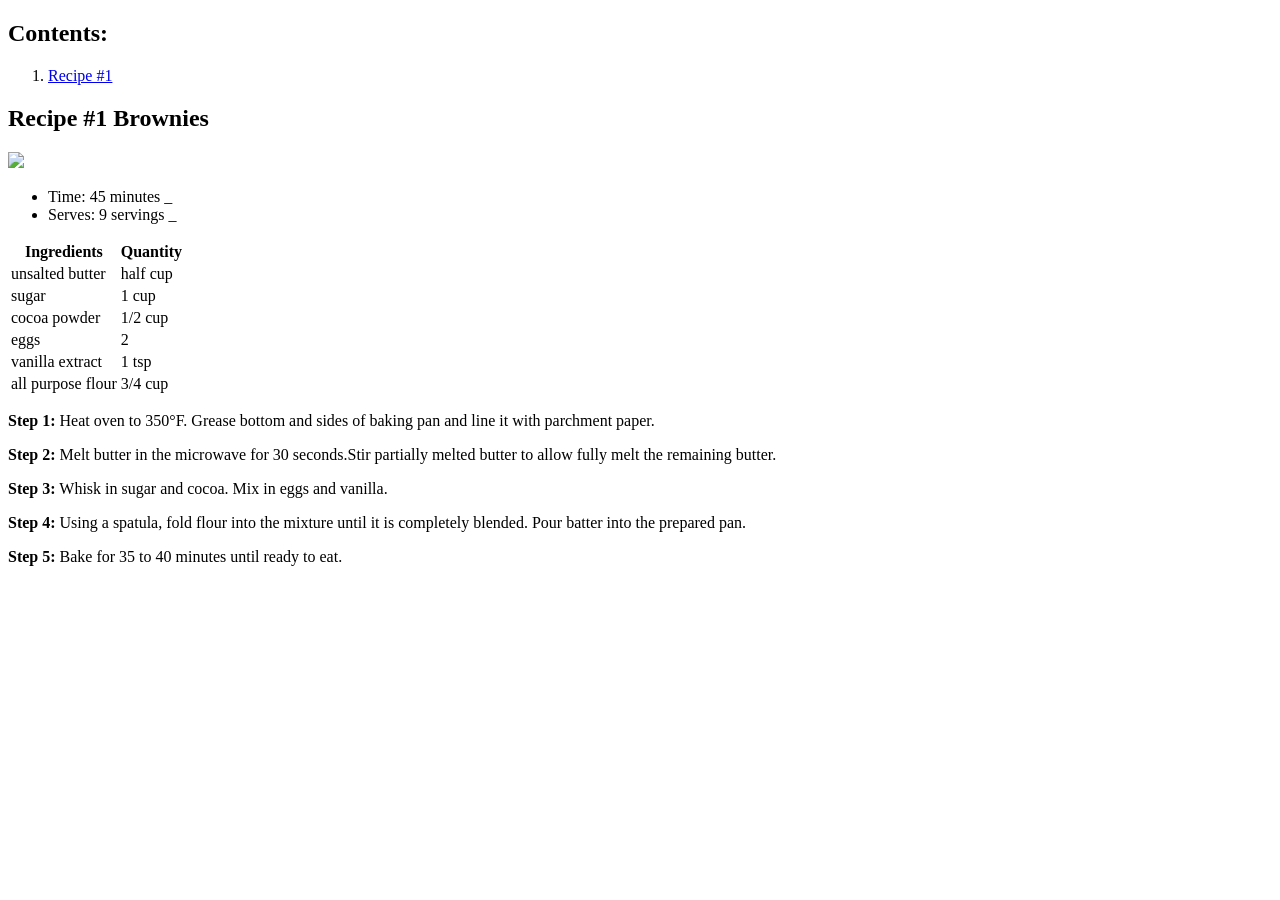
==== brownies.html @ e6e55b96 "brownies" ====
<!DOCTYPE html>
<html>
    <head>
        <meta charset="utf-8">
        <style>
        
        </style>
    </head>
    <body>
       
        <h2>Contents:</h2>
        
        <ol>
            <li><a href="#Recipe #1 Brownies">Recipe #1</a></li>
        </ol>
        
        <h2 id="?">Recipe #1 Brownies</h2>
            <img src = "https://upload.wikimedia.org/wikipedia/commons/3/3b/Reese%27s_Pieces_brownie.jpg"width = "140">
        <ul>
            <li>Time: 45 minutes _</li>
            <li>Serves: 9 servings  _</li>
        </ul>
        
        
        <table>
            <thead>
                <tr>
                    <th>Ingredients</th>
                    <th>Quantity</th>
                </tr>
            </thead>
            <tbody>
            <tr>
                <td> unsalted butter</td>
                <td> half cup </td>
            </tr>
             <tr>
                <td> sugar</td>
                <td> 1 cup </td>
            </tr>
            
             <tr>
                <td> cocoa powder</td>
                <td> 1/2 cup </td>
            </tr>
             <tr>
                <td> eggs</td>
                <td> 2 </td>
            </tr>
             <tr>
                <td> vanilla extract</td>
                <td> 1 tsp </td>
            </tr>
             <tr>
                <td> all purpose flour</td>
                <td> 3/4 cup </td>
            </tr>
            
            
            </tbody>
        </table>
        
        <p><strong>Step 1:</strong> Heat oven to 350°F. Grease bottom and sides of baking pan and line it with parchment paper.
</p>

 <p><strong>Step 2:</strong> Melt butter in the microwave for 30 seconds.Stir partially melted butter to allow fully melt the remaining butter.
</p>

 <p><strong>Step 3:</strong> Whisk in sugar and cocoa. Mix in eggs and vanilla.
</p>

<p><strong>Step 4:</strong> Using a spatula, fold flour into the mixture until it is completely blended. Pour batter into the prepared pan.
</p>

 <p><strong>Step 5:</strong> Bake for 35 to 40 minutes until ready to eat.
</p>
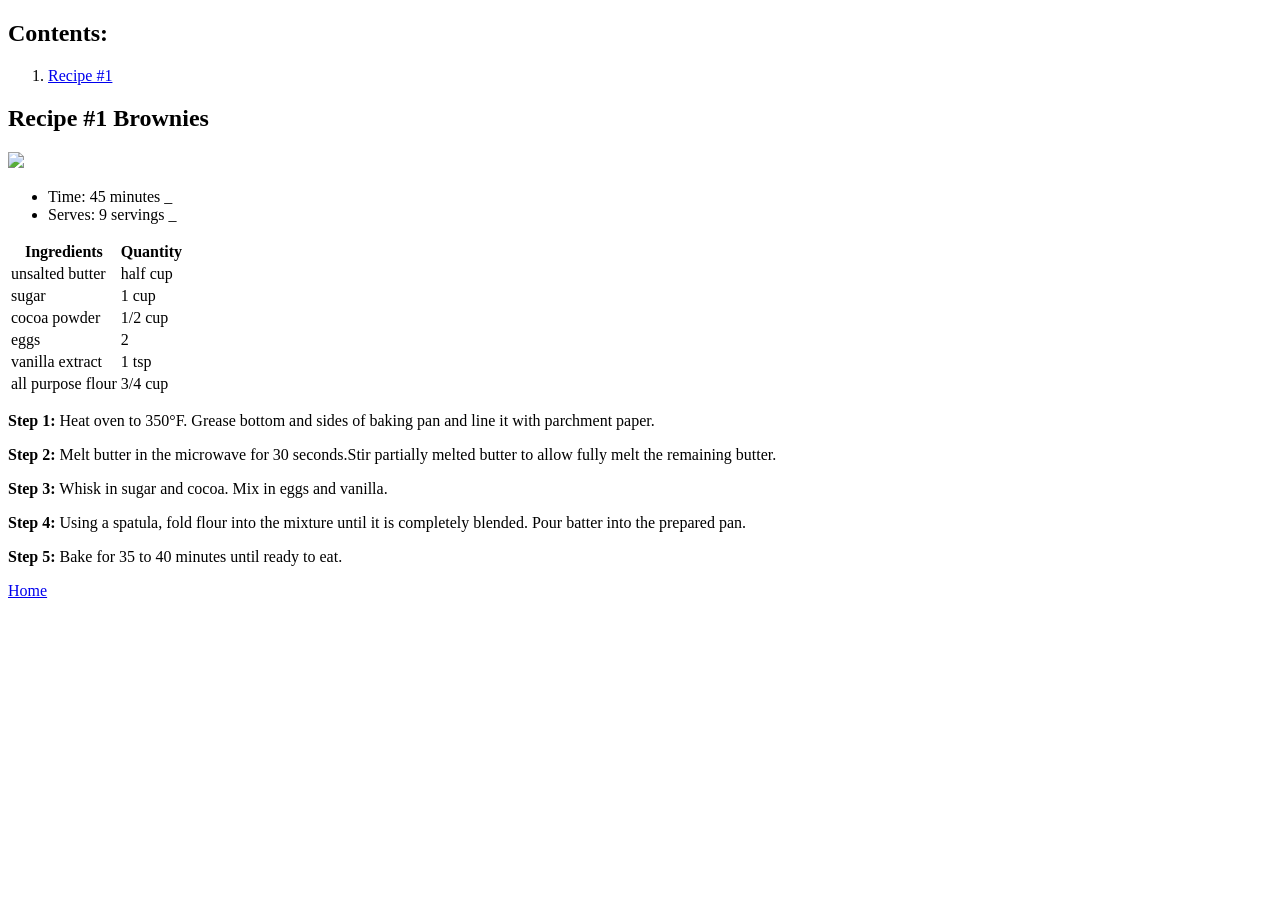
==== commit 8d2efb1b: "part 3" ====
--- a/brownies.html
+++ b/brownies.html
@@ -73,4 +73,11 @@
 </p>
 
  <p><strong>Step 5:</strong> Bake for 35 to 40 minutes until ready to eat.
-</p>+</p>
+
+<a href="index.html">Home</a>
+
+
+
+    </body>
+</html>
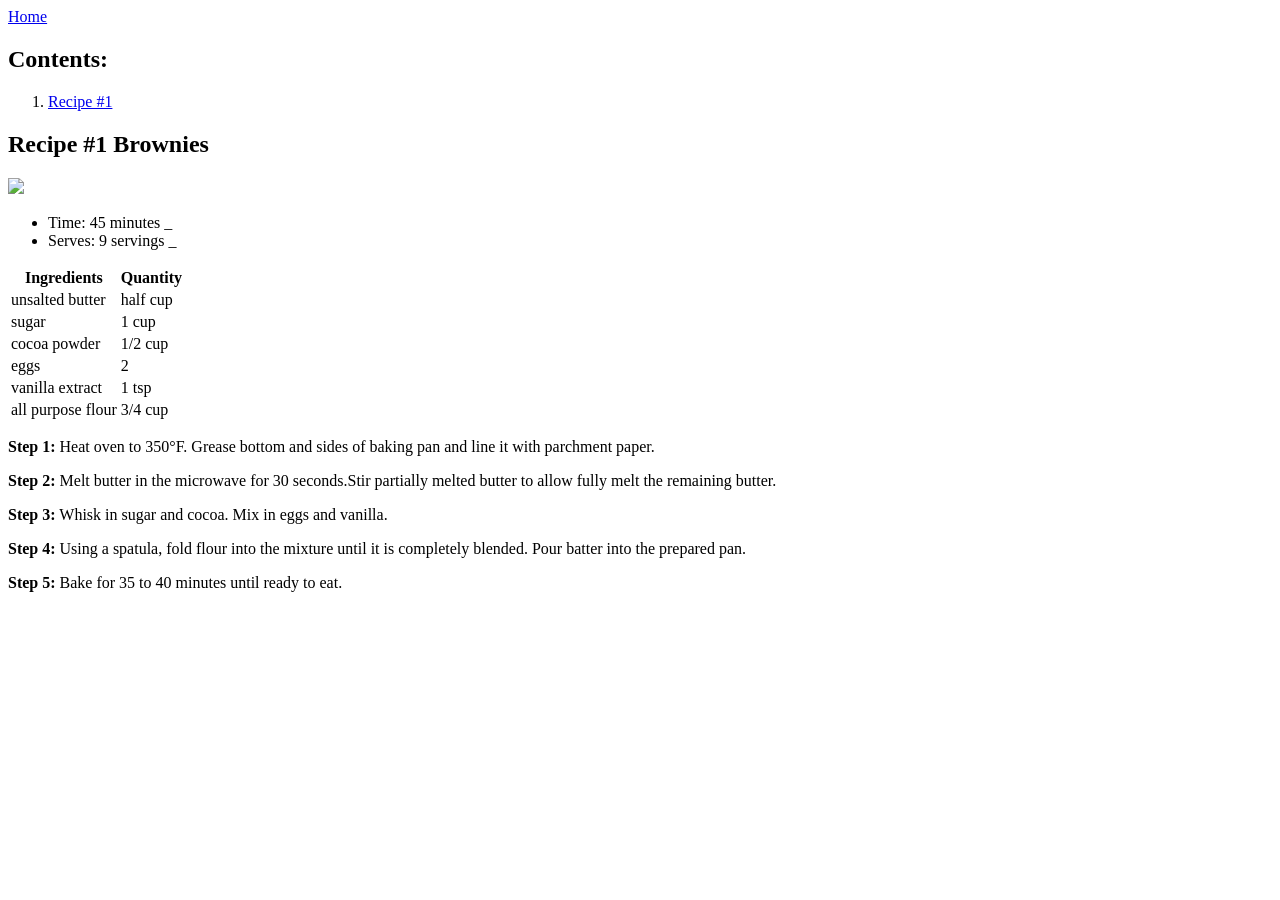
==== commit 10b743f4: "222" ====
--- a/brownies.html
+++ b/brownies.html
@@ -7,6 +7,9 @@
         </style>
     </head>
     <body>
+
+        <a href="index.html">Home</a>
+
        
         <h2>Contents:</h2>
         
@@ -75,9 +78,9 @@
  <p><strong>Step 5:</strong> Bake for 35 to 40 minutes until ready to eat.
 </p>
 
-<a href="index.html">Home</a>
 
 
 
     </body>
-</html>+</html>
+
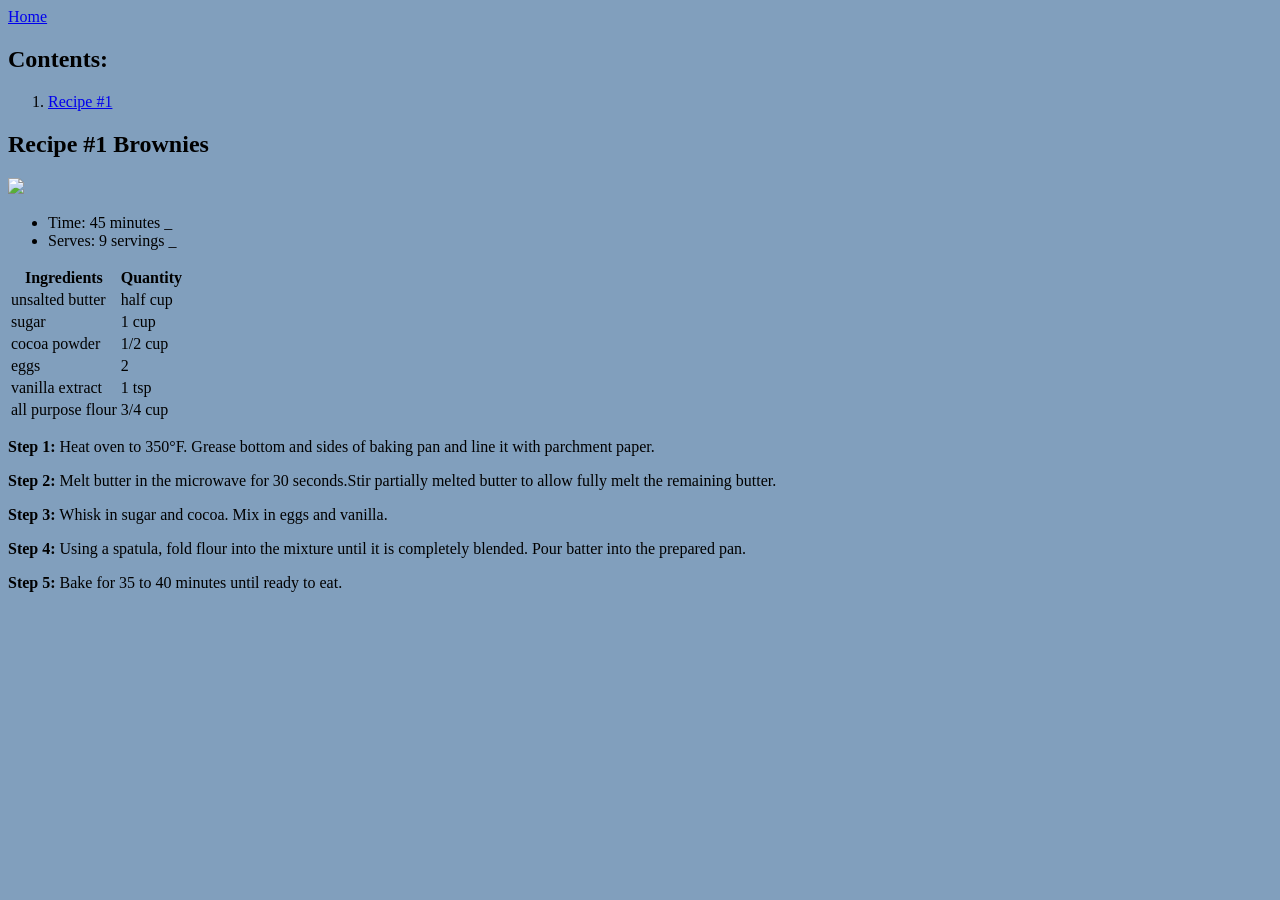
==== commit 8fbf74a2: "01" ====
--- a/brownies.html
+++ b/brownies.html
@@ -3,7 +3,9 @@
     <head>
         <meta charset="utf-8">
         <style>
-        
+         body{
+            background-color: rgb(129, 159, 189);
+        }
         </style>
     </head>
     <body>
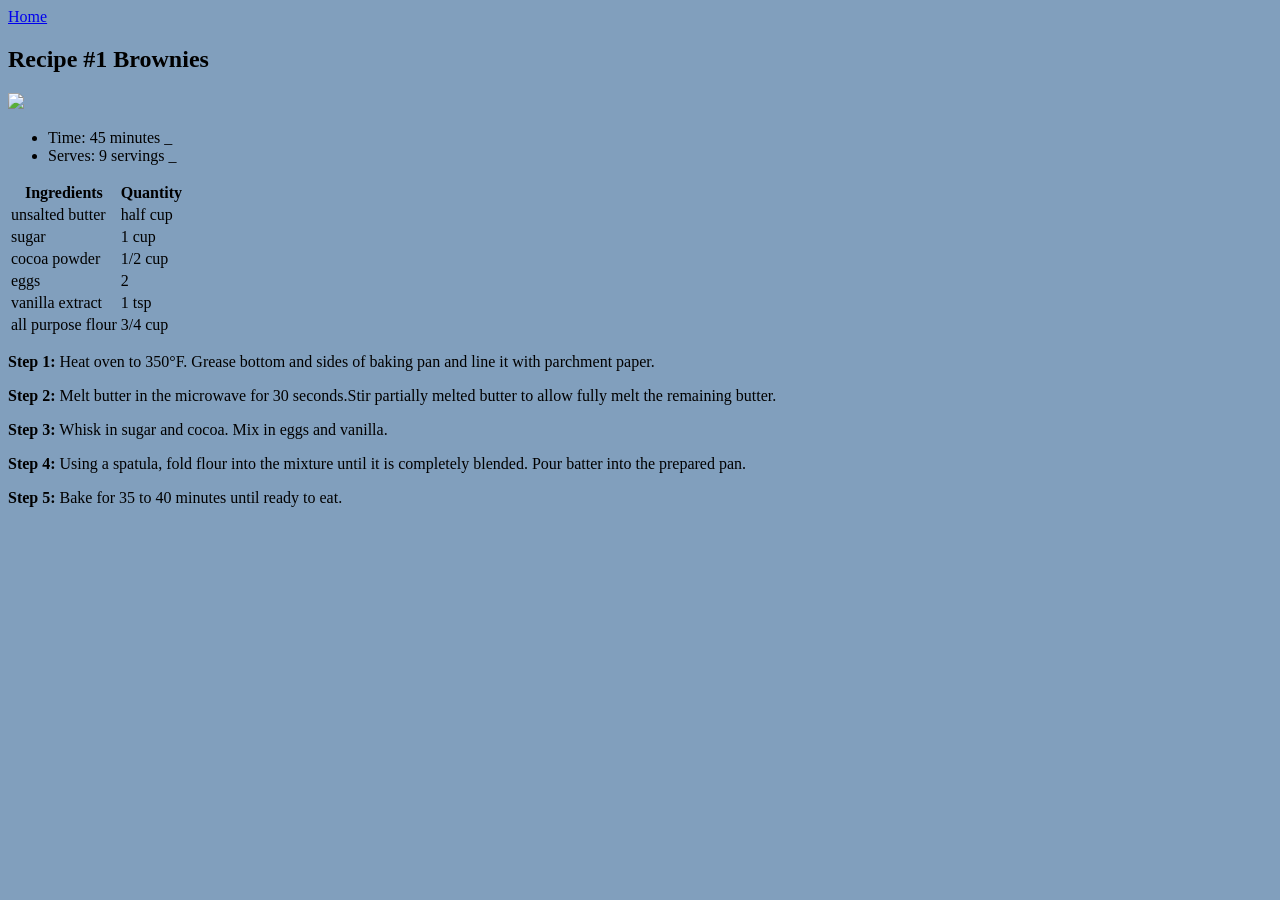
==== commit bf90ad64: "fdxcs" ====
--- a/brownies.html
+++ b/brownies.html
@@ -13,10 +13,8 @@
         <a href="index.html">Home</a>
 
        
-        <h2>Contents:</h2>
         
         <ol>
-            <li><a href="#Recipe #1 Brownies">Recipe #1</a></li>
         </ol>
         
         <h2 id="?">Recipe #1 Brownies</h2>
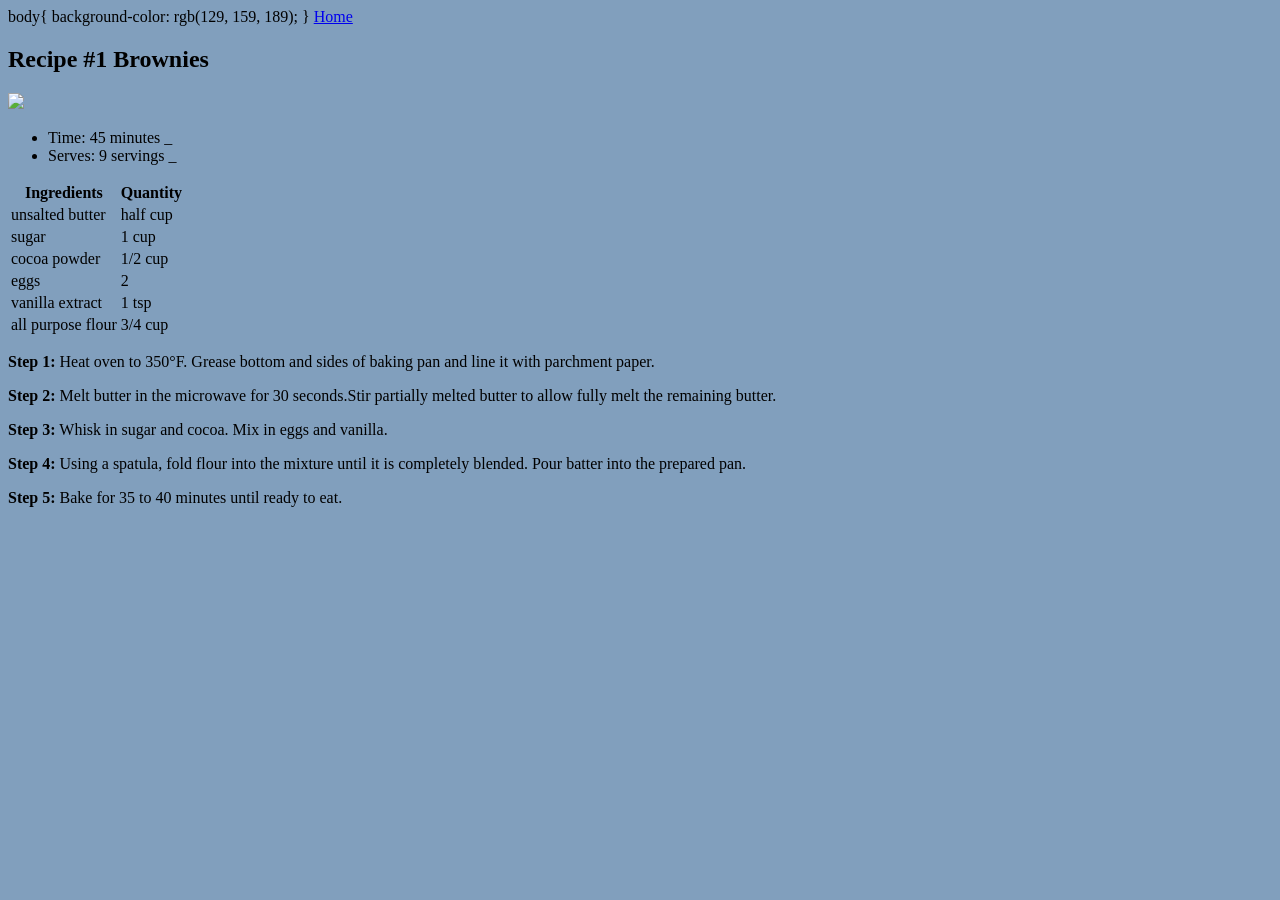
==== commit 2f92ad62: "gfvdxz" ====
--- a/brownies.html
+++ b/brownies.html
@@ -2,13 +2,16 @@
 <html>
     <head>
         <meta charset="utf-8">
-        <style>
+        
          body{
             background-color: rgb(129, 159, 189);
         }
-        </style>
+        
     </head>
     <body>
+
+                <Link rel="stylesheet" href="style.css">
+
 
         <a href="index.html">Home</a>
 
--- a/style.css
+++ b/style.css
@@ -0,0 +1,3 @@
+         body{
+            background-color: rgb(129, 159, 189);
+        }
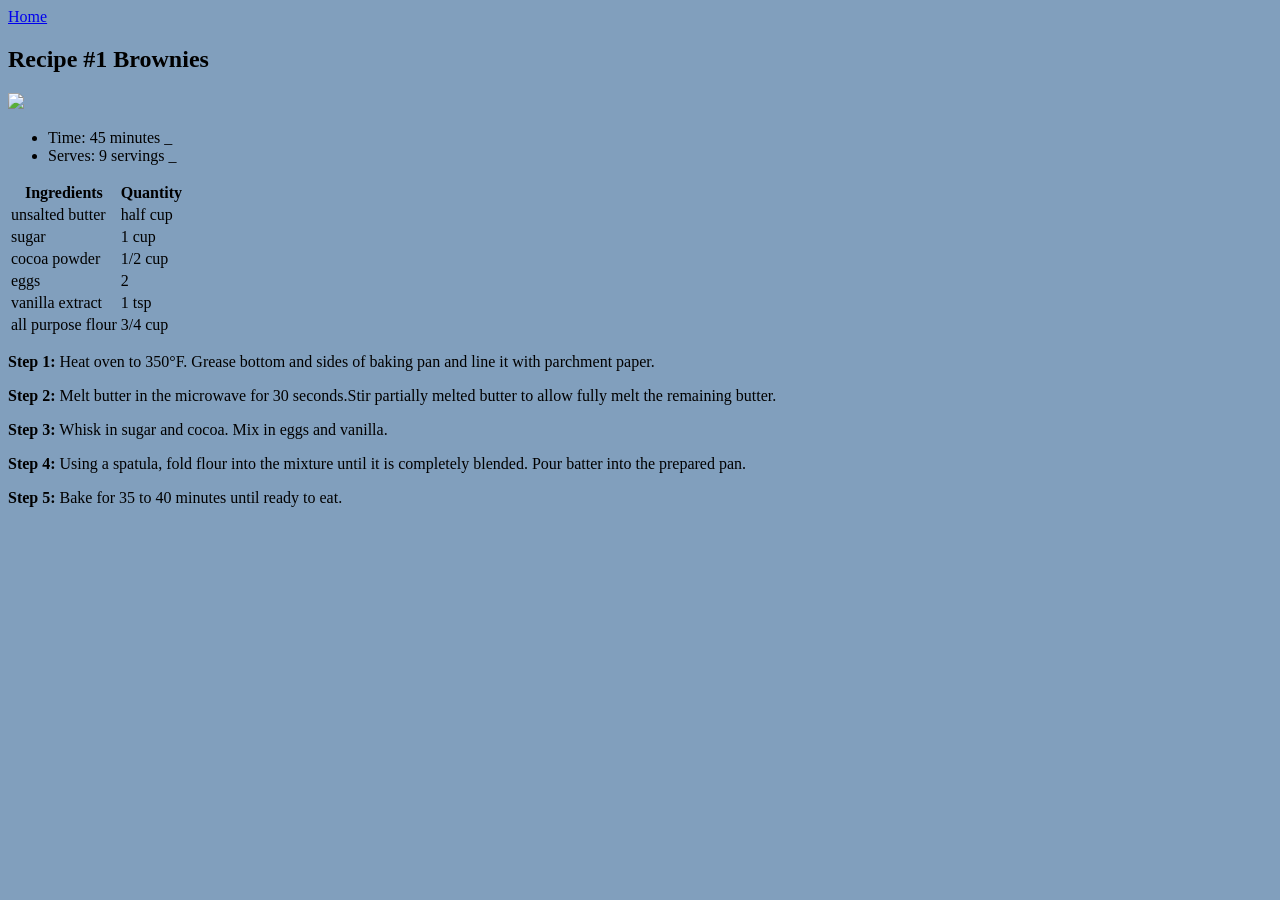
==== commit c15013da: "fsd" ====
--- a/brownies.html
+++ b/brownies.html
@@ -3,9 +3,7 @@
     <head>
         <meta charset="utf-8">
         
-         body{
-            background-color: rgb(129, 159, 189);
-        }
+        
         
     </head>
     <body>
--- a/style.css
+++ b/style.css
@@ -1,3 +1,8 @@
          body{
             background-color: rgb(129, 159, 189);
         }
+
+        .name {
+             font-family: cursive;
+             font-size: larger;
+        }
